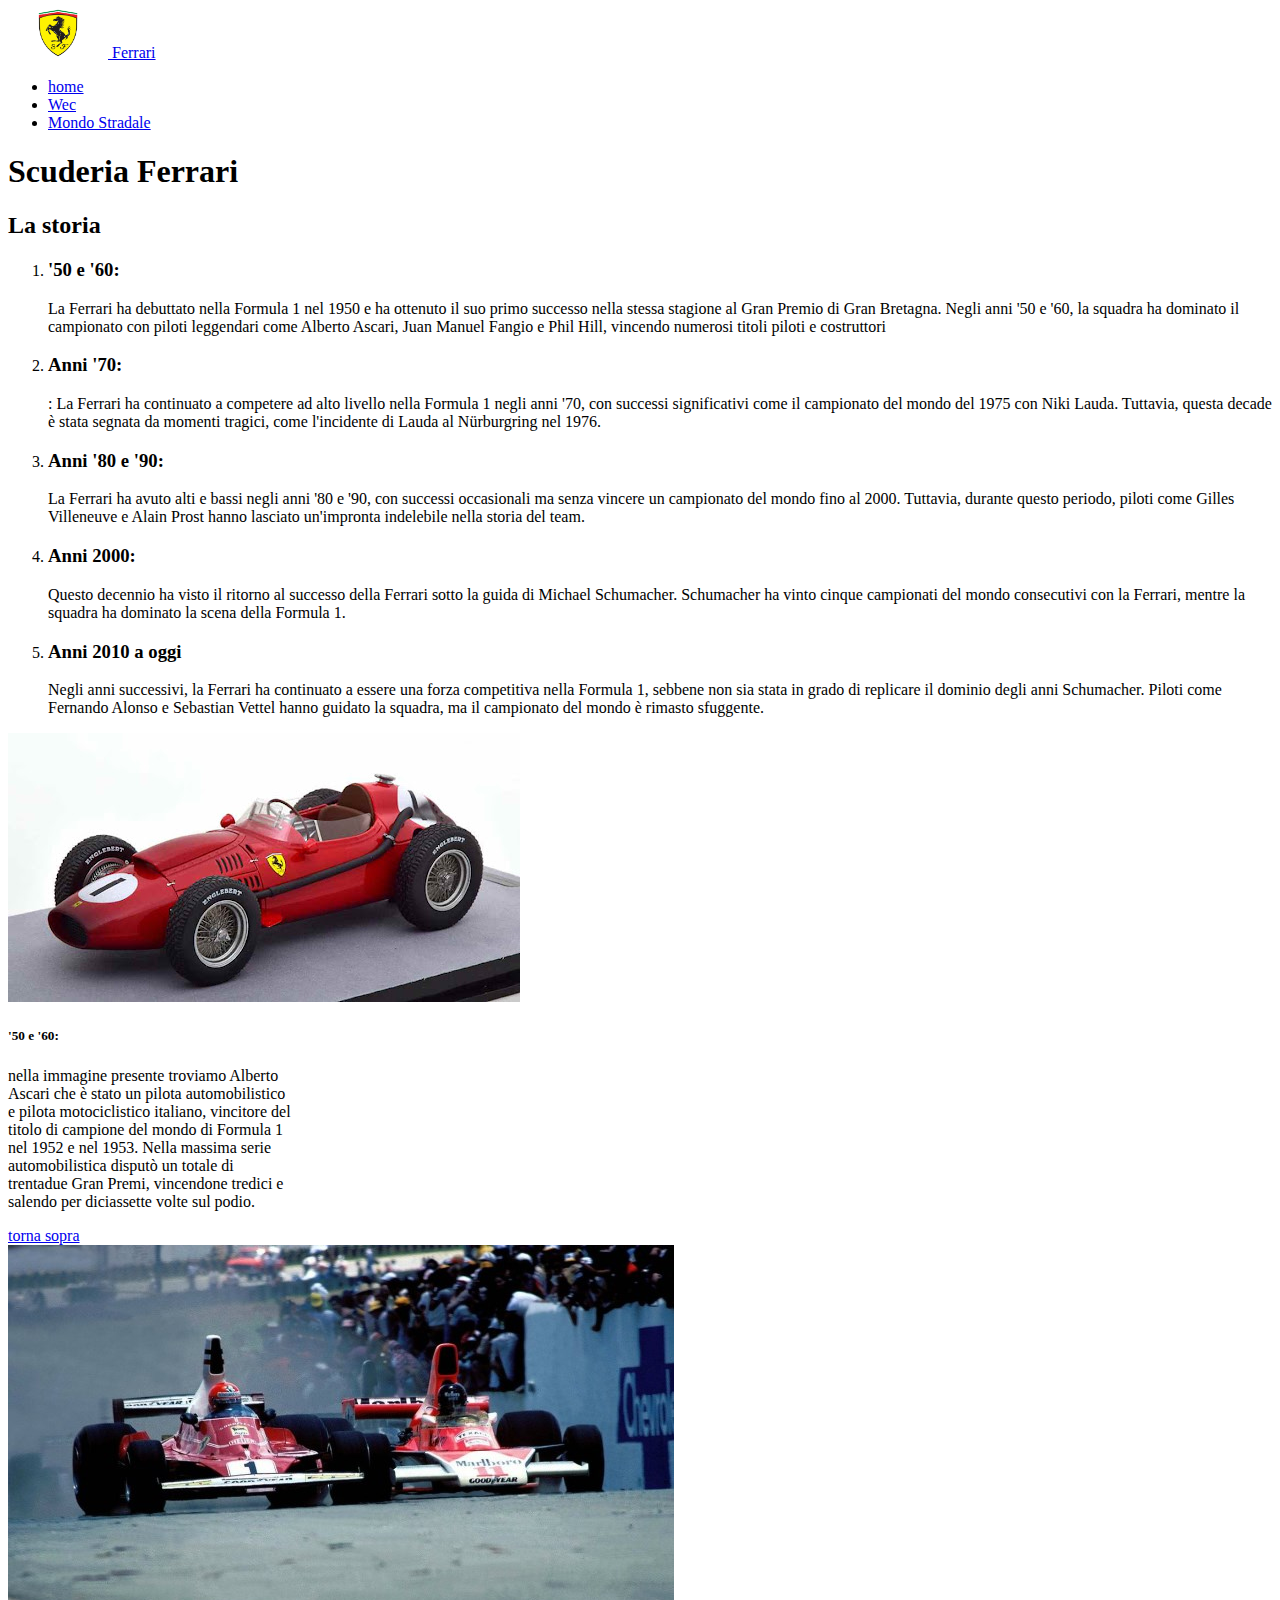
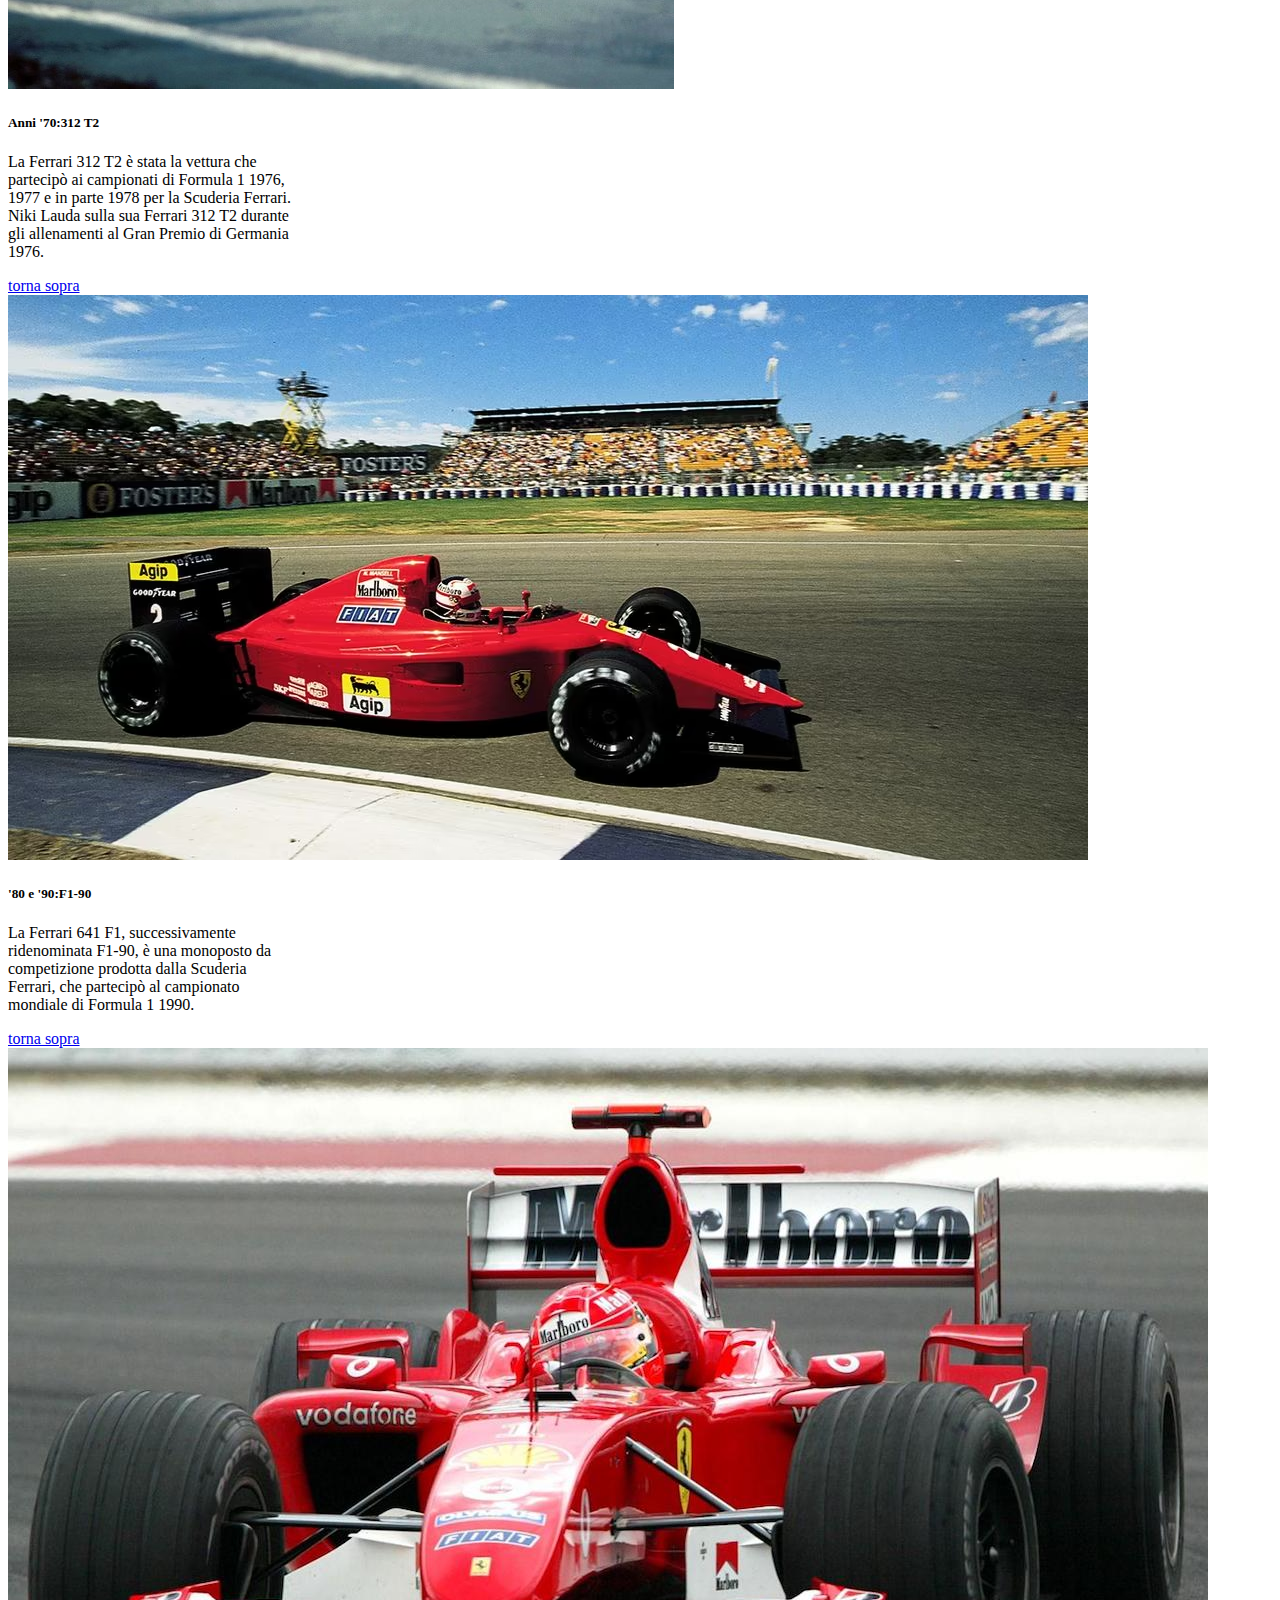
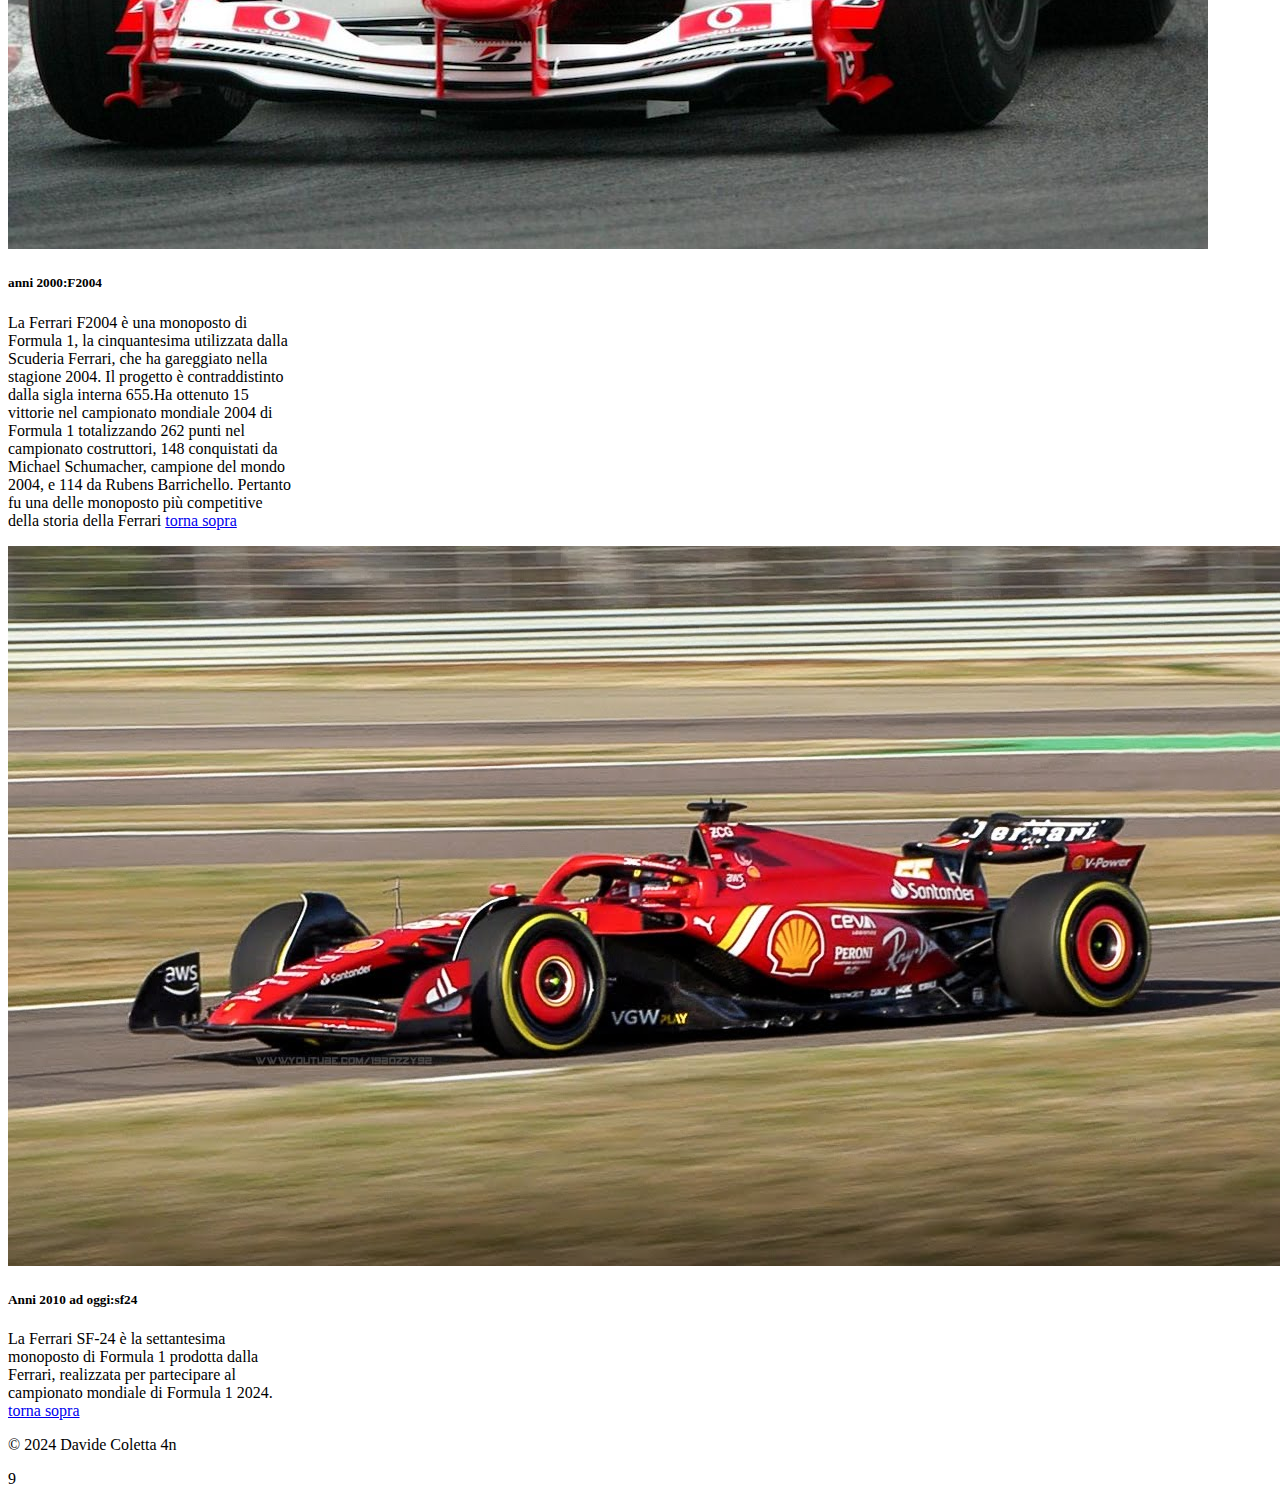
==== formula1.html @ c3be9227 "Add files via upload" ====
<!doctype html>
<html lang="en">
  <head>
    <!-- Required meta tags -->
    <meta charset="utf-8">
    <meta name="viewport" content="width=device-width, initial-scale=1">

    <!-- Bootstrap CSS -->
    <link href="https://cdn.jsdelivr.net/npm/bootstrap@5.0.2/dist/css/bootstrap.min.css" rel="stylesheet" integrity="sha384-EVSTQN3/azprG1Anm3QDgpJLIm9Nao0Yz1ztcQTwFspd3yD65VohhpuuCOmLASjC" crossorigin="anonymous">

    <title>Ferrari</title>
  </head>
  <body>
    <header>
      <!-- Barra di navigazione -->
      <nav class="navbar navbar-dark bg-dark">
        <div class="container d-flex justify-content-between">
          <a class="navbar-brand" href="#0000">
            <img src="immagini/logoferrari_prev_ui.png" alt="" width="100" height="50">
            Ferrari
          </a>
          <ul class="navbar-nav d-flex flex-row">
            <li class="nav-item mx-2">
              <a class="nav-link btn btn-secondary text-white" href="HtmlFinale.html">home</a>
            </li>
          
            <li class="nav-item mx-2">
              <a class="nav-link btn btn-secondary text-white" href="wec.html">Wec</a>
            </li>
            <li class="nav-item mx-2">
              <a class="nav-link btn btn-secondary text-white" href="MondoStradale.htlm.html">Mondo Stradale</a>
            </li>
          </ul>
        </div>
      </nav>
      <div class="container my-5 text-center">
        <h1>Scuderia Ferrari</h1>
        <h2>La storia</h2>
       <ol>
        <li><h3>'50 e '60:</h3> </li>
        <p>La Ferrari ha debuttato nella Formula 1 nel 1950 e ha ottenuto il suo primo successo nella stessa stagione al Gran Premio di Gran Bretagna. Negli anni '50 e '60, la squadra ha dominato il campionato con piloti leggendari come Alberto Ascari, Juan Manuel Fangio e Phil Hill, vincendo numerosi titoli piloti e costruttori</p>
        <li><h3>Anni '70:</h3></li>
        <p>: La Ferrari ha continuato a competere ad alto livello nella Formula 1 negli anni '70, con successi significativi come il campionato del mondo del 1975 con Niki Lauda. Tuttavia, questa decade è stata segnata da momenti tragici, come l'incidente di Lauda al Nürburgring nel 1976.</p>
        <li><h3>Anni '80 e '90:</h3> </li>
        <p>La Ferrari ha avuto alti e bassi negli anni '80 e '90, con successi occasionali ma senza vincere un campionato del mondo fino al 2000. Tuttavia, durante questo periodo, piloti come Gilles Villeneuve e Alain Prost hanno lasciato un'impronta indelebile nella storia del team.</p>
        <li><h3>Anni 2000:</h3></li>
        <p>Questo decennio ha visto il ritorno al successo della Ferrari sotto la guida di Michael Schumacher. Schumacher ha vinto cinque campionati del mondo consecutivi con la Ferrari, mentre la squadra ha dominato la scena della Formula 1.</p>
        <li><h3>Anni 2010 a oggi</h3></li>
        <p> Negli anni successivi, la Ferrari ha continuato a essere una forza competitiva nella Formula 1, sebbene non sia stata in grado di replicare il dominio degli anni Schumacher. Piloti come Fernando Alonso e Sebastian Vettel hanno guidato la squadra, ma il campionato del mondo è rimasto sfuggente.</p>
    
    </ol>
        <div class="d-flex justify-content-center">
          <div class="card mx-3 " style="width: 18rem;">
            <img src="immagini/anni50Ferrari.jpg" class="card-img-top" alt="...">
            <div class="card-body">
              <h5 class="card-title">'50 e '60:</h5>
              <p class="card-text">
                <p class="card-text">
                   nella immagine presente troviamo Alberto Ascari che è stato un pilota automobilistico e pilota motociclistico italiano, vincitore del titolo di campione del mondo di Formula 1 nel 1952 e nel 1953. Nella massima serie automobilistica disputò un totale di trentadue Gran Premi, vincendone tredici e salendo per diciassette volte sul podio.                   </p>
              </p>
              <a href="#" class="btn btn-primary">torna sopra</a>
            </div>
          </div>
          <div class="card mx-3 mb-4" style="width: 18rem;">
            <img src="immagini/ferrariAnni70.jpg" class="card-img-top" alt="...">
            <div class="card-body">
              <h5 class="card-title">Anni '70:312 T2 </h5>
              <p class="card-text">
                La Ferrari 312 T2 è stata la vettura che partecipò ai campionati di Formula 1 1976, 1977 e in parte 1978 per la Scuderia Ferrari. Niki Lauda sulla sua Ferrari 312 T2 durante gli allenamenti al Gran Premio di Germania 1976.              </p>
              <a href="#" class="btn btn-primary">torna sopra</a>
            </div>
          </div>
          <div class="card mx-3 mb-4" style="width: 18rem;">
            <img src="immagini/anni90.jpg" class="card-img-top" alt="...">
            <div class="card-body">
              <h5 class="card-title">'80 e '90:F1-90</h5>
              <p class="card-text">
                La Ferrari 641 F1, successivamente ridenominata F1-90, è una monoposto da competizione prodotta dalla Scuderia Ferrari, che partecipò al campionato mondiale di Formula 1 1990.              </p>
              <a href="#" class="btn btn-primary">torna sopra</a>
            </div>
          </div>
          <div class="card mx-3 mb-4" style="width: 18rem;">
            <img src="immagini/Ferrari-F2004-2.jpg" class="card-img-top" alt="...">
            <div class="card-body">
              <h5 class="card-title">anni 2000:F2004</h5>
              <p class="card-text">
                La Ferrari F2004 è una monoposto di Formula 1, la cinquantesima utilizzata dalla Scuderia Ferrari, che ha gareggiato nella stagione 2004. Il progetto è contraddistinto dalla sigla interna 655.Ha ottenuto 15 vittorie nel campionato mondiale 2004 di Formula 1 totalizzando 262 punti nel campionato costruttori, 148 conquistati da Michael Schumacher, campione del mondo 2004, e 114 da Rubens Barrichello. Pertanto fu una delle monoposto più competitive della storia della Ferrari             
                 <a href="#" class="btn btn-primary">torna sopra</a>
            </div>
          </div>
        </div>
        <div class="card mx-3  my-5" style="width: 18rem;">
            <img src="immagini/sf24.jpg" class="card-img-top" alt="...">
            <div class="card-body">
              <h5 class="card-title">Anni 2010 ad oggi:sf24</h5>
              <p class="card-text">
                La Ferrari SF-24 è la settantesima monoposto di Formula 1 prodotta dalla Ferrari, realizzata per partecipare al campionato mondiale di Formula 1 2024.              
                <a href="#" class="btn btn-primary">torna sopra</a>
            </div>
          </div>
        </div>
      </div>
    </header>

    <script src="https://cdn.jsdelivr.net/npm/bootstrap@5.0.2/dist/js/bootstrap.bundle.min.js" integrity="sha384-MrcW6ZMFYlzcLA8Nl+NtUVF0sA7MsXsP1UyJoMp4YLEuNSfAP+JcXn/tWtIaxVXM" crossorigin="anonymous"></script>

    <footer class="text-center my-4">
      <p>&copy; 2024 Davide Coletta 4n</p>
    </footer>
  </body>
</html>
9
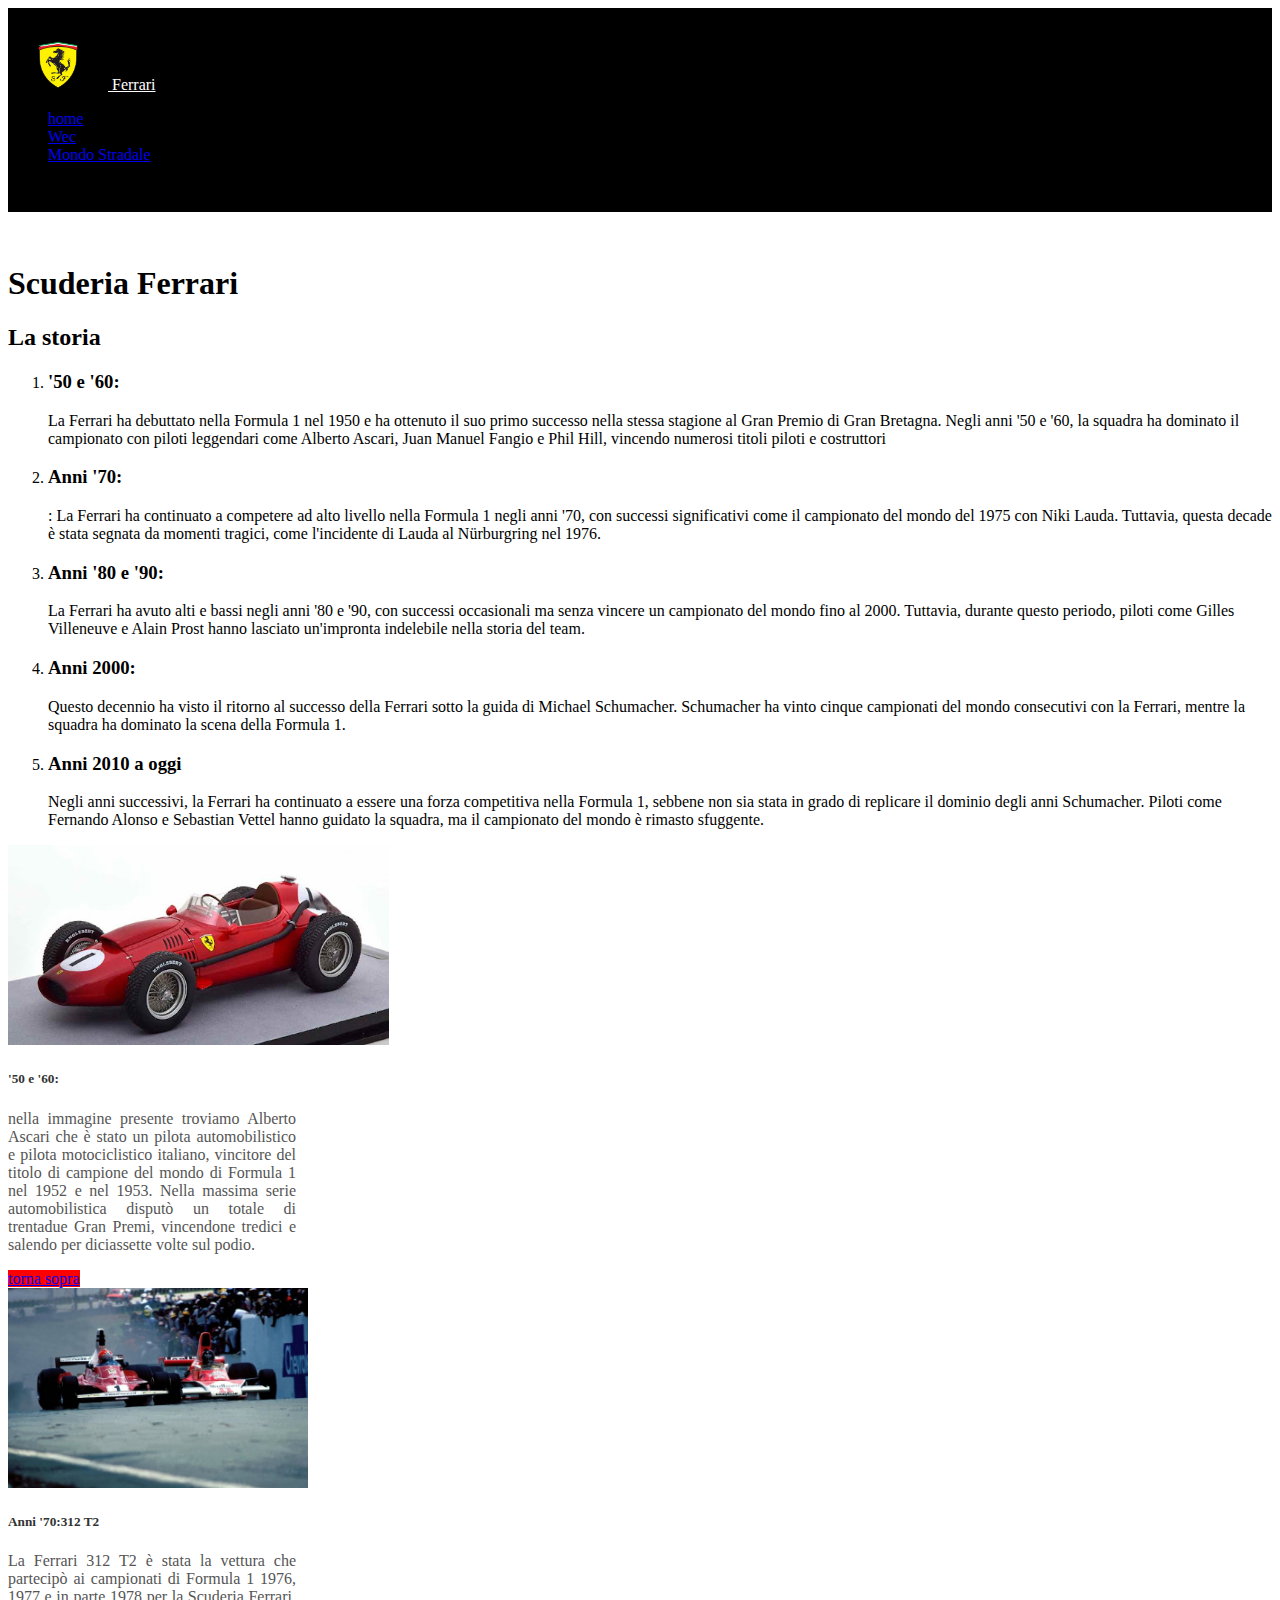
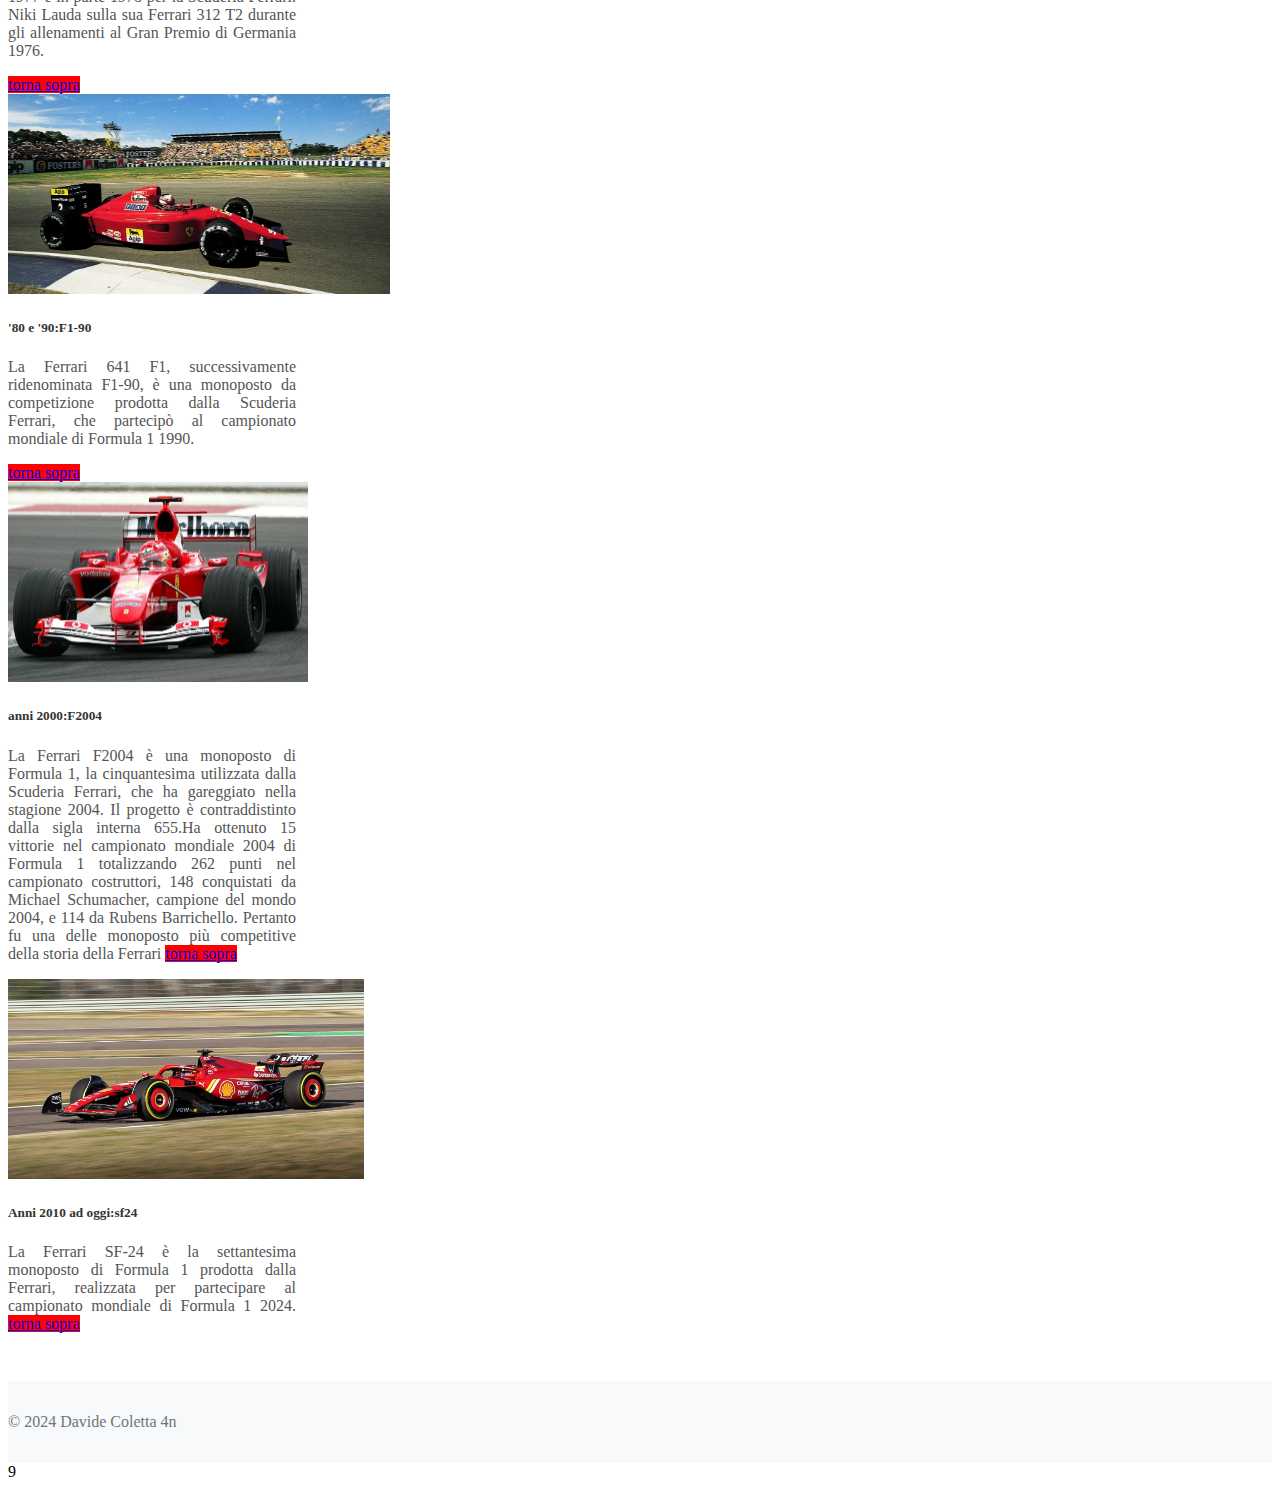
==== commit a97d12db: "sito" ====
--- a/formula1.html
+++ b/formula1.html
@@ -1,112 +1,112 @@
-<!doctype html>
-<html lang="en">
-  <head>
-    <!-- Required meta tags -->
-    <meta charset="utf-8">
-    <meta name="viewport" content="width=device-width, initial-scale=1">
-
-    <!-- Bootstrap CSS -->
-    <link href="https://cdn.jsdelivr.net/npm/bootstrap@5.0.2/dist/css/bootstrap.min.css" rel="stylesheet" integrity="sha384-EVSTQN3/azprG1Anm3QDgpJLIm9Nao0Yz1ztcQTwFspd3yD65VohhpuuCOmLASjC" crossorigin="anonymous">
-
-    <title>Ferrari</title>
-  </head>
-  <body>
-    <header>
-      <!-- Barra di navigazione -->
-      <nav class="navbar navbar-dark bg-dark">
-        <div class="container d-flex justify-content-between">
-          <a class="navbar-brand" href="#0000">
-            <img src="immagini/logoferrari_prev_ui.png" alt="" width="100" height="50">
-            Ferrari
-          </a>
-          <ul class="navbar-nav d-flex flex-row">
-            <li class="nav-item mx-2">
-              <a class="nav-link btn btn-secondary text-white" href="HtmlFinale.html">home</a>
-            </li>
-          
-            <li class="nav-item mx-2">
-              <a class="nav-link btn btn-secondary text-white" href="wec.html">Wec</a>
-            </li>
-            <li class="nav-item mx-2">
-              <a class="nav-link btn btn-secondary text-white" href="MondoStradale.htlm.html">Mondo Stradale</a>
-            </li>
-          </ul>
-        </div>
-      </nav>
-      <div class="container my-5 text-center">
-        <h1>Scuderia Ferrari</h1>
-        <h2>La storia</h2>
-       <ol>
-        <li><h3>'50 e '60:</h3> </li>
-        <p>La Ferrari ha debuttato nella Formula 1 nel 1950 e ha ottenuto il suo primo successo nella stessa stagione al Gran Premio di Gran Bretagna. Negli anni '50 e '60, la squadra ha dominato il campionato con piloti leggendari come Alberto Ascari, Juan Manuel Fangio e Phil Hill, vincendo numerosi titoli piloti e costruttori</p>
-        <li><h3>Anni '70:</h3></li>
-        <p>: La Ferrari ha continuato a competere ad alto livello nella Formula 1 negli anni '70, con successi significativi come il campionato del mondo del 1975 con Niki Lauda. Tuttavia, questa decade è stata segnata da momenti tragici, come l'incidente di Lauda al Nürburgring nel 1976.</p>
-        <li><h3>Anni '80 e '90:</h3> </li>
-        <p>La Ferrari ha avuto alti e bassi negli anni '80 e '90, con successi occasionali ma senza vincere un campionato del mondo fino al 2000. Tuttavia, durante questo periodo, piloti come Gilles Villeneuve e Alain Prost hanno lasciato un'impronta indelebile nella storia del team.</p>
-        <li><h3>Anni 2000:</h3></li>
-        <p>Questo decennio ha visto il ritorno al successo della Ferrari sotto la guida di Michael Schumacher. Schumacher ha vinto cinque campionati del mondo consecutivi con la Ferrari, mentre la squadra ha dominato la scena della Formula 1.</p>
-        <li><h3>Anni 2010 a oggi</h3></li>
-        <p> Negli anni successivi, la Ferrari ha continuato a essere una forza competitiva nella Formula 1, sebbene non sia stata in grado di replicare il dominio degli anni Schumacher. Piloti come Fernando Alonso e Sebastian Vettel hanno guidato la squadra, ma il campionato del mondo è rimasto sfuggente.</p>
-    
-    </ol>
-        <div class="d-flex justify-content-center">
-          <div class="card mx-3 " style="width: 18rem;">
-            <img src="immagini/anni50Ferrari.jpg" class="card-img-top" alt="...">
-            <div class="card-body">
-              <h5 class="card-title">'50 e '60:</h5>
-              <p class="card-text">
-                <p class="card-text">
-                   nella immagine presente troviamo Alberto Ascari che è stato un pilota automobilistico e pilota motociclistico italiano, vincitore del titolo di campione del mondo di Formula 1 nel 1952 e nel 1953. Nella massima serie automobilistica disputò un totale di trentadue Gran Premi, vincendone tredici e salendo per diciassette volte sul podio.                   </p>
-              </p>
-              <a href="#" class="btn btn-primary">torna sopra</a>
-            </div>
-          </div>
-          <div class="card mx-3 mb-4" style="width: 18rem;">
-            <img src="immagini/ferrariAnni70.jpg" class="card-img-top" alt="...">
-            <div class="card-body">
-              <h5 class="card-title">Anni '70:312 T2 </h5>
-              <p class="card-text">
-                La Ferrari 312 T2 è stata la vettura che partecipò ai campionati di Formula 1 1976, 1977 e in parte 1978 per la Scuderia Ferrari. Niki Lauda sulla sua Ferrari 312 T2 durante gli allenamenti al Gran Premio di Germania 1976.              </p>
-              <a href="#" class="btn btn-primary">torna sopra</a>
-            </div>
-          </div>
-          <div class="card mx-3 mb-4" style="width: 18rem;">
-            <img src="immagini/anni90.jpg" class="card-img-top" alt="...">
-            <div class="card-body">
-              <h5 class="card-title">'80 e '90:F1-90</h5>
-              <p class="card-text">
-                La Ferrari 641 F1, successivamente ridenominata F1-90, è una monoposto da competizione prodotta dalla Scuderia Ferrari, che partecipò al campionato mondiale di Formula 1 1990.              </p>
-              <a href="#" class="btn btn-primary">torna sopra</a>
-            </div>
-          </div>
-          <div class="card mx-3 mb-4" style="width: 18rem;">
-            <img src="immagini/Ferrari-F2004-2.jpg" class="card-img-top" alt="...">
-            <div class="card-body">
-              <h5 class="card-title">anni 2000:F2004</h5>
-              <p class="card-text">
-                La Ferrari F2004 è una monoposto di Formula 1, la cinquantesima utilizzata dalla Scuderia Ferrari, che ha gareggiato nella stagione 2004. Il progetto è contraddistinto dalla sigla interna 655.Ha ottenuto 15 vittorie nel campionato mondiale 2004 di Formula 1 totalizzando 262 punti nel campionato costruttori, 148 conquistati da Michael Schumacher, campione del mondo 2004, e 114 da Rubens Barrichello. Pertanto fu una delle monoposto più competitive della storia della Ferrari             
-                 <a href="#" class="btn btn-primary">torna sopra</a>
-            </div>
-          </div>
-        </div>
-        <div class="card mx-3  my-5" style="width: 18rem;">
-            <img src="immagini/sf24.jpg" class="card-img-top" alt="...">
-            <div class="card-body">
-              <h5 class="card-title">Anni 2010 ad oggi:sf24</h5>
-              <p class="card-text">
-                La Ferrari SF-24 è la settantesima monoposto di Formula 1 prodotta dalla Ferrari, realizzata per partecipare al campionato mondiale di Formula 1 2024.              
-                <a href="#" class="btn btn-primary">torna sopra</a>
-            </div>
-          </div>
-        </div>
-      </div>
-    </header>
-
-    <script src="https://cdn.jsdelivr.net/npm/bootstrap@5.0.2/dist/js/bootstrap.bundle.min.js" integrity="sha384-MrcW6ZMFYlzcLA8Nl+NtUVF0sA7MsXsP1UyJoMp4YLEuNSfAP+JcXn/tWtIaxVXM" crossorigin="anonymous"></script>
-
-    <footer class="text-center my-4">
-      <p>&copy; 2024 Davide Coletta 4n</p>
-    </footer>
-  </body>
-</html>
+<!doctype html>
+<html lang="en">
+  <head>
+    <!-- Required meta tags -->
+    <meta charset="utf-8">
+    <meta name="viewport" content="width=device-width, initial-scale=1">
+
+    <!-- Bootstrap CSS -->
+    <link href="https://cdn.jsdelivr.net/npm/bootstrap@5.0.2/dist/css/bootstrap.min.css" rel="stylesheet" integrity="sha384-EVSTQN3/azprG1Anm3QDgpJLIm9Nao0Yz1ztcQTwFspd3yD65VohhpuuCOmLASjC" crossorigin="anonymous">
+    <link rel="stylesheet" href="style.css" >
+    <title>Ferrari</title>
+  </head>
+  <body>
+    <header>
+      <!-- Barra di navigazione -->
+      <nav class="navbar navbar-dark bg-dark">
+        <div class="container d-flex justify-content-between">
+          <a class="navbar-brand" href="#0000">
+            <img src="immagini/logoferrari_prev_ui.png" alt="" width="100" height="50">
+            Ferrari
+          </a>
+          <ul class="navbar-nav d-flex flex-row">
+            <li class="nav-item mx-2">
+              <a class="nav-link btn btn-secondary text-white" href="index.html">home</a>
+            </li>
+          
+            <li class="nav-item mx-2">
+              <a class="nav-link btn btn-secondary text-white" href="wec.html">Wec</a>
+            </li>
+            <li class="nav-item mx-2">
+              <a class="nav-link btn btn-secondary text-white" href="MondoStradale.htlm.html">Mondo Stradale</a>
+            </li>
+          </ul>
+        </div>
+      </nav>
+      <div class="container my-5 text-center">
+        <h1>Scuderia Ferrari</h1>
+        <h2>La storia</h2>
+       <ol>
+        <li><h3>'50 e '60:</h3> </li>
+        <p>La Ferrari ha debuttato nella Formula 1 nel 1950 e ha ottenuto il suo primo successo nella stessa stagione al Gran Premio di Gran Bretagna. Negli anni '50 e '60, la squadra ha dominato il campionato con piloti leggendari come Alberto Ascari, Juan Manuel Fangio e Phil Hill, vincendo numerosi titoli piloti e costruttori</p>
+        <li><h3>Anni '70:</h3></li>
+        <p>: La Ferrari ha continuato a competere ad alto livello nella Formula 1 negli anni '70, con successi significativi come il campionato del mondo del 1975 con Niki Lauda. Tuttavia, questa decade è stata segnata da momenti tragici, come l'incidente di Lauda al Nürburgring nel 1976.</p>
+        <li><h3>Anni '80 e '90:</h3> </li>
+        <p>La Ferrari ha avuto alti e bassi negli anni '80 e '90, con successi occasionali ma senza vincere un campionato del mondo fino al 2000. Tuttavia, durante questo periodo, piloti come Gilles Villeneuve e Alain Prost hanno lasciato un'impronta indelebile nella storia del team.</p>
+        <li><h3>Anni 2000:</h3></li>
+        <p>Questo decennio ha visto il ritorno al successo della Ferrari sotto la guida di Michael Schumacher. Schumacher ha vinto cinque campionati del mondo consecutivi con la Ferrari, mentre la squadra ha dominato la scena della Formula 1.</p>
+        <li><h3>Anni 2010 a oggi</h3></li>
+        <p> Negli anni successivi, la Ferrari ha continuato a essere una forza competitiva nella Formula 1, sebbene non sia stata in grado di replicare il dominio degli anni Schumacher. Piloti come Fernando Alonso e Sebastian Vettel hanno guidato la squadra, ma il campionato del mondo è rimasto sfuggente.</p>
+    
+    </ol>
+        <div class="d-flex justify-content-center">
+          <div class="card mx-3 " style="width: 18rem;">
+            <img src="immagini/anni50Ferrari.jpg" class="card-img-top" alt="...">
+            <div class="card-body">
+              <h5 class="card-title">'50 e '60:</h5>
+              <p class="card-text">
+                <p class="card-text">
+                   nella immagine presente troviamo Alberto Ascari che è stato un pilota automobilistico e pilota motociclistico italiano, vincitore del titolo di campione del mondo di Formula 1 nel 1952 e nel 1953. Nella massima serie automobilistica disputò un totale di trentadue Gran Premi, vincendone tredici e salendo per diciassette volte sul podio.                   </p>
+              </p>
+              <a href="#" class="btn btn-primary">torna sopra</a>
+            </div>
+          </div>
+          <div class="card mx-3 mb-4" style="width: 18rem;">
+            <img src="immagini/ferrariAnni70.jpg" class="card-img-top" alt="...">
+            <div class="card-body">
+              <h5 class="card-title">Anni '70:312 T2 </h5>
+              <p class="card-text">
+                La Ferrari 312 T2 è stata la vettura che partecipò ai campionati di Formula 1 1976, 1977 e in parte 1978 per la Scuderia Ferrari. Niki Lauda sulla sua Ferrari 312 T2 durante gli allenamenti al Gran Premio di Germania 1976.              </p>
+              <a href="#" class="btn btn-primary">torna sopra</a>
+            </div>
+          </div>
+          <div class="card mx-3 mb-4" style="width: 18rem;">
+            <img src="immagini/anni90.jpg" class="card-img-top" alt="...">
+            <div class="card-body">
+              <h5 class="card-title">'80 e '90:F1-90</h5>
+              <p class="card-text">
+                La Ferrari 641 F1, successivamente ridenominata F1-90, è una monoposto da competizione prodotta dalla Scuderia Ferrari, che partecipò al campionato mondiale di Formula 1 1990.              </p>
+              <a href="#" class="btn btn-primary">torna sopra</a>
+            </div>
+          </div>
+          <div class="card mx-3 mb-4" style="width: 18rem;">
+            <img src="immagini/Ferrari-F2004-2.jpg" class="card-img-top" alt="...">
+            <div class="card-body">
+              <h5 class="card-title">anni 2000:F2004</h5>
+              <p class="card-text">
+                La Ferrari F2004 è una monoposto di Formula 1, la cinquantesima utilizzata dalla Scuderia Ferrari, che ha gareggiato nella stagione 2004. Il progetto è contraddistinto dalla sigla interna 655.Ha ottenuto 15 vittorie nel campionato mondiale 2004 di Formula 1 totalizzando 262 punti nel campionato costruttori, 148 conquistati da Michael Schumacher, campione del mondo 2004, e 114 da Rubens Barrichello. Pertanto fu una delle monoposto più competitive della storia della Ferrari             
+                 <a href="#" class="btn btn-primary">torna sopra</a>
+            </div>
+          </div>
+        </div>
+        <div class="card mx-3  my-5" style="width: 18rem;">
+            <img src="immagini/sf24.jpg" class="card-img-top" alt="...">
+            <div class="card-body">
+              <h5 class="card-title">Anni 2010 ad oggi:sf24</h5>
+              <p class="card-text">
+                La Ferrari SF-24 è la settantesima monoposto di Formula 1 prodotta dalla Ferrari, realizzata per partecipare al campionato mondiale di Formula 1 2024.              
+                <a href="#" class="btn btn-primary">torna sopra</a>
+            </div>
+          </div>
+        </div>
+      </div>
+    </header>
+
+    <script src="https://cdn.jsdelivr.net/npm/bootstrap@5.0.2/dist/js/bootstrap.bundle.min.js" integrity="sha384-MrcW6ZMFYlzcLA8Nl+NtUVF0sA7MsXsP1UyJoMp4YLEuNSfAP+JcXn/tWtIaxVXM" crossorigin="anonymous"></script>
+
+    <footer class="text-center my-4">
+      <p>&copy; 2024 Davide Coletta 4n</p>
+    </footer>
+  </body>
+</html>
 9--- a/style.css
+++ b/style.css
@@ -0,0 +1,52 @@
+s.card {
+    margin: 1rem;
+  }
+  
+  .navbar {
+    background-color: #000; 
+  }
+  
+  .navbar-brand {
+    color: #fff !important;
+  }
+
+  .navbar .btn {
+    width: 120px;
+  }
+  
+ 
+  .container {
+    padding-top: 2rem;
+    padding-bottom: 2rem;
+  }
+  
+  .btn-primary {
+    background-color: #ff0000; 
+    border-color: #ff0000;
+  }
+  
+  .btn-primary:hover {
+    background-color: #cc0000; 
+    border-color: #cc0000;
+  }
+  
+
+  footer {
+    background-color: #f8f9fa;
+    padding: 1rem 0;
+    color: #6c757d;
+  }
+  
+.card img{
+        height: 200px;
+}
+
+  .card-title {
+    color: #333;
+  }
+  
+  .card-text {
+    color: #555;
+    text-align: justify;
+  }
+  